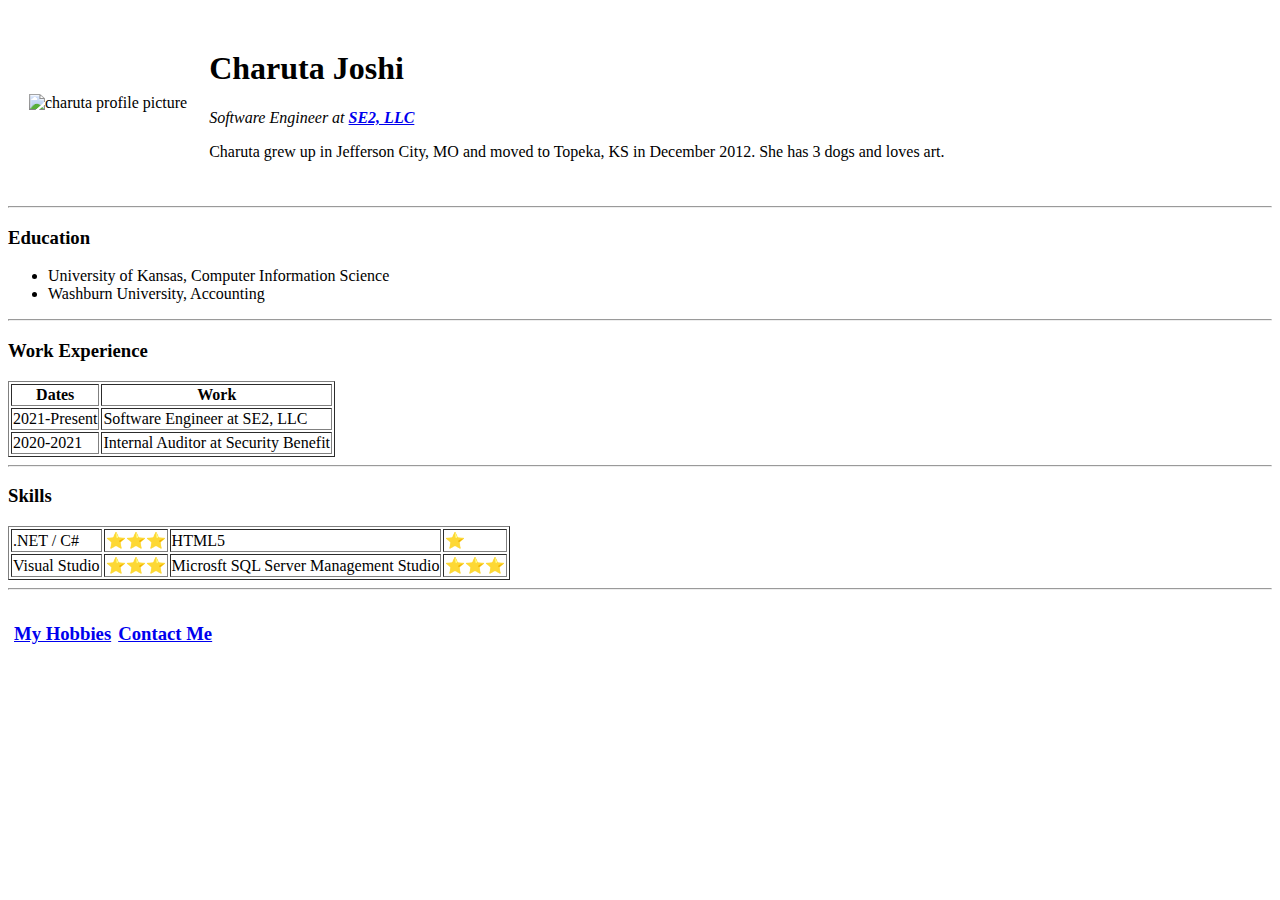
==== index.html @ 6ae9ea64 "Add initial CV website" ====
<!DOCTYPE html>
<html lang="en" dir="ltr">

<head>
  <meta charset="utf-8">
  <title>❃ Charuta's Personal Site ❃</title>
</head>

<body>
  <table cellspacing="20">
    <tr>
      <td><img src="https://media-exp2.licdn.com/dms/image/C5603AQFszvi9pDwAfQ/profile-displayphoto-shrink_800_800/0/1653598727268?e=1662595200&v=beta&t=ZHr_7Pw9hJLIaojrIEIyYQ8ulmerUaEm-MlctJ9YqmA" alt="charuta profile picture" width="200" height="200" />
      </td>
      <td><h1>Charuta Joshi</h1>
      <p>
        <em>Software Engineer at <strong><a href="https://se2.com/">SE2, LLC</a></strong></em>
      </p>
      <p>
        Charuta grew up in Jefferson City, MO and moved to Topeka, KS in December 2012. She has 3 dogs and loves art.
      </p></td>
    </tr>
  </table>
  <hr>
  <h3>Education</h3>
  <ul>
    <li>
      University of Kansas, Computer Information Science
    </li>
    <li>
      Washburn University, Accounting
    </li>
  </ul>
  <hr>
  <h3>Work Experience</h3>
  <table border=1>
    <thead>
      <tr>
        <th>
          Dates
        </th>
        <th>
          Work
        </th>
      </tr>
    </thead>
    <tbody>

    </tbody>
    <tfoot>

    </tfoot>
    <tr>
      <td>
        2021-Present
      </td>
      <td>
        Software Engineer at SE2, LLC
      </td>
    </tr>
    <td>
      2020-2021
    </td>
    <td>
      Internal Auditor at Security Benefit
    </td>
    </tr>
  </table>
  <hr>
  <h3>Skills</h3>
  <table cellspacing="2" border="1">
    <tr>
      <td>.NET / C#</td>
      <td>⭐️⭐️⭐️</td>
        <td>HTML5</td>
        <td>⭐️</td>
    </tr>
    <tr>
      <td>Visual Studio</td>
      <td>⭐️⭐️⭐️</td>
        <td>Microsft SQL Server Management Studio</td>
        <td>⭐️⭐️⭐️</td>
    </tr>
  </table>
  <hr />
  <table cellspacing="5" >
    <tr>
      <td>
      <h3><a href="hobbies.html">My Hobbies</a></h3></td>
      <td>
      <h3><a href="contactinfo.html">Contact Me</a></h3></td>
    </tr>
  </table>
</body>

</html>
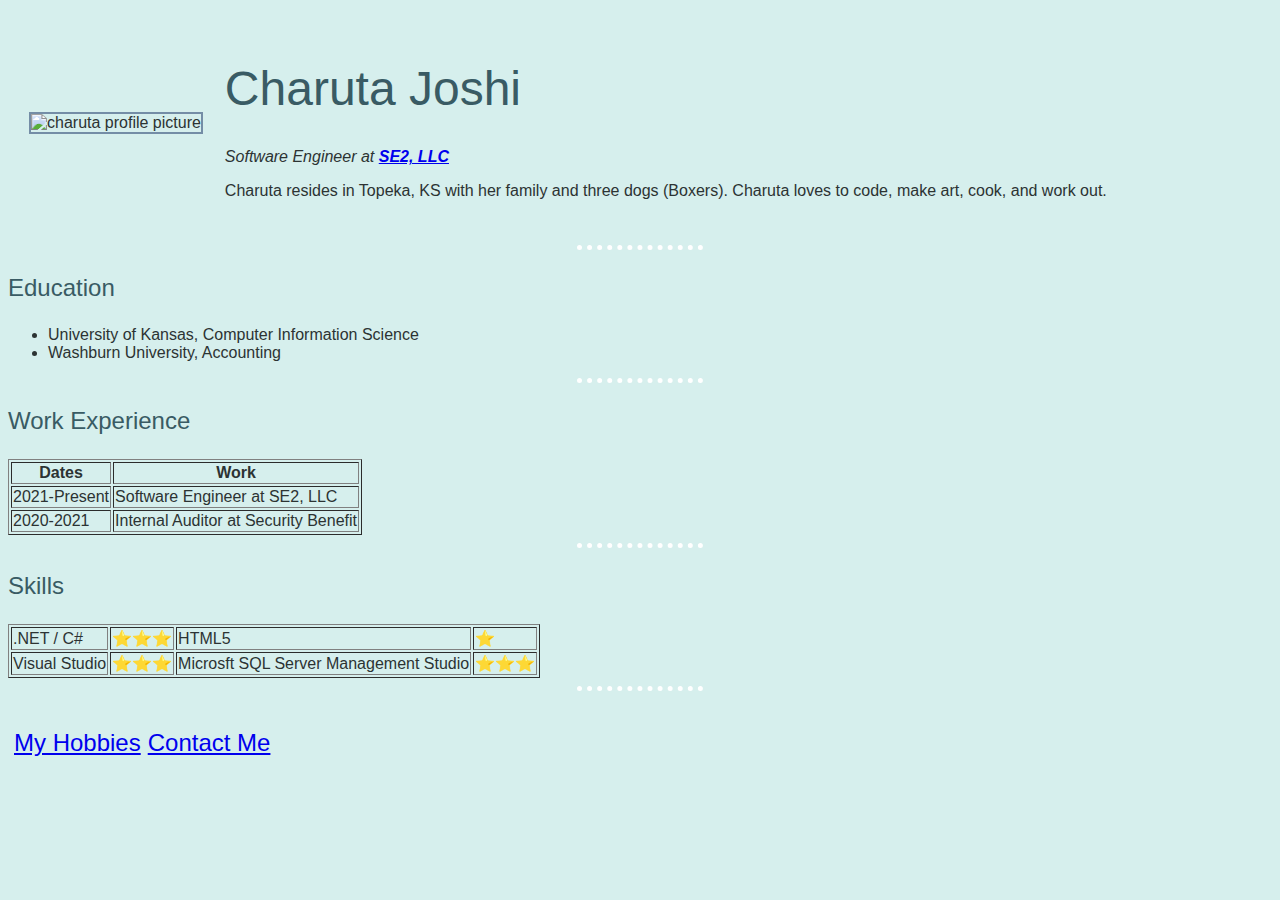
==== commit cf744788: "Update index.html" ====
--- a/index.html
+++ b/index.html
@@ -4,20 +4,24 @@
 <head>
   <meta charset="utf-8">
   <title>❃ Charuta's Personal Site ❃</title>
+  <link rel="stylesheet" href="styles.css">
 </head>
 
 <body>
   <table cellspacing="20">
     <tr>
-      <td><img src="https://media-exp2.licdn.com/dms/image/C5603AQFszvi9pDwAfQ/profile-displayphoto-shrink_800_800/0/1653598727268?e=1662595200&v=beta&t=ZHr_7Pw9hJLIaojrIEIyYQ8ulmerUaEm-MlctJ9YqmA" alt="charuta profile picture" width="200" height="200" />
+      <td><img src="https://media-exp2.licdn.com/dms/image/C5603AQFszvi9pDwAfQ/profile-displayphoto-shrink_800_800/0/1653598727268?e=1662595200&v=beta&t=ZHr_7Pw9hJLIaojrIEIyYQ8ulmerUaEm-MlctJ9YqmA" alt="charuta profile picture" width="200"
+          height="200" />
       </td>
-      <td><h1>Charuta Joshi</h1>
-      <p>
-        <em>Software Engineer at <strong><a href="https://se2.com/">SE2, LLC</a></strong></em>
-      </p>
-      <p>
-        Charuta grew up in Jefferson City, MO and moved to Topeka, KS in December 2012. She has 3 dogs and loves art.
-      </p></td>
+      <td>
+        <h1>Charuta Joshi</h1>
+        <p>
+          <em>Software Engineer at <strong><a href="https://se2.com/">SE2, LLC</a></strong></em>
+        </p>
+        <p>
+          Charuta resides in Topeka, KS with her family and three dogs (Boxers). Charuta loves to code, make art, cook, and work out.
+        </p>
+      </td>
     </tr>
   </table>
   <hr>
@@ -71,23 +75,25 @@
     <tr>
       <td>.NET / C#</td>
       <td>⭐️⭐️⭐️</td>
-        <td>HTML5</td>
-        <td>⭐️</td>
+      <td>HTML5</td>
+      <td>⭐️</td>
     </tr>
     <tr>
       <td>Visual Studio</td>
       <td>⭐️⭐️⭐️</td>
-        <td>Microsft SQL Server Management Studio</td>
-        <td>⭐️⭐️⭐️</td>
+      <td>Microsft SQL Server Management Studio</td>
+      <td>⭐️⭐️⭐️</td>
     </tr>
   </table>
   <hr />
-  <table cellspacing="5" >
+  <table cellspacing="5">
     <tr>
       <td>
-      <h3><a href="hobbies.html">My Hobbies</a></h3></td>
+        <h3><a href="hobbies.html">My Hobbies</a></h3>
+      </td>
       <td>
-      <h3><a href="contactinfo.html">Contact Me</a></h3></td>
+        <h3><a href="contactinfo.html">Contact Me</a></h3>
+      </td>
     </tr>
   </table>
 </body>
--- a/styles.css
+++ b/styles.css
@@ -0,0 +1,27 @@
+body {
+  background-color: #D6EFED;
+  font: 1em "Fira Sans", sans-serif;
+  color: #2C3333;
+}
+
+hr {
+  border-style: none;
+  border-top-style: dotted;
+  border-color: white;
+  border-width: 5px;
+  width: 10%;
+}
+
+h1 {
+  color: #395B64;
+  font: 3em "Fira Sans", sans-serif;
+}
+
+h3 {
+  color: #395B64;
+  font: 1.5em "Fira Sans", sans-serif;
+}
+
+img {
+  border: 2.5px solid #748DA6;
+}
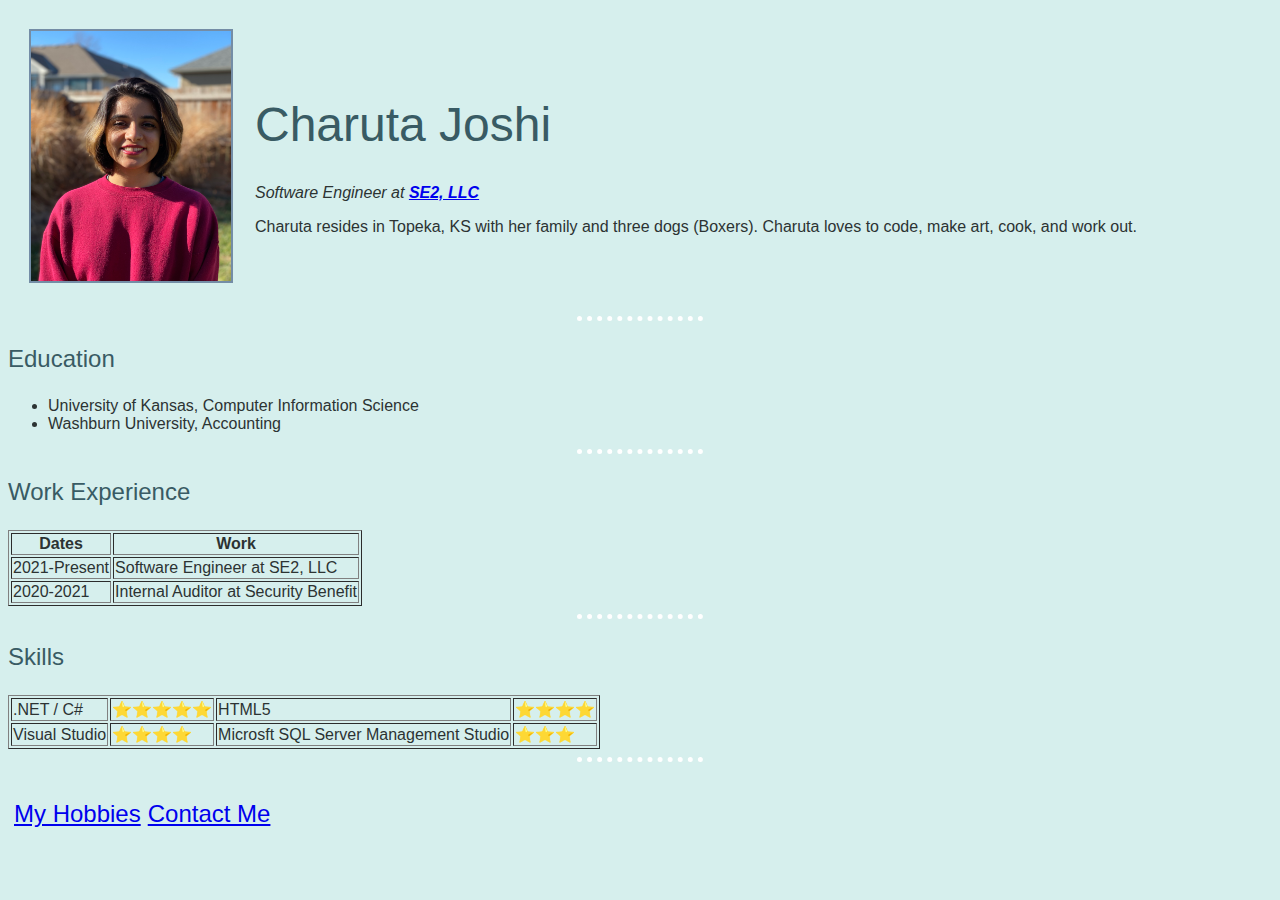
==== commit 93372cf4: "Update index.html" ====
--- a/index.html
+++ b/index.html
@@ -10,8 +10,8 @@
 <body>
   <table cellspacing="20">
     <tr>
-      <td><img src="https://media-exp2.licdn.com/dms/image/C5603AQFszvi9pDwAfQ/profile-displayphoto-shrink_800_800/0/1653598727268?e=1662595200&v=beta&t=ZHr_7Pw9hJLIaojrIEIyYQ8ulmerUaEm-MlctJ9YqmA" alt="charuta profile picture" width="200"
-          height="200" />
+      <td><img src="Pics/Profile Pic.jpeg" alt="charuta profile picture" width="200"
+          height="250" />
       </td>
       <td>
         <h1>Charuta Joshi</h1>
@@ -74,13 +74,13 @@
   <table cellspacing="2" border="1">
     <tr>
       <td>.NET / C#</td>
-      <td>⭐️⭐️⭐️</td>
+      <td>⭐️⭐️⭐️⭐️⭐️</td>
       <td>HTML5</td>
-      <td>⭐️</td>
+      <td>⭐️⭐️⭐️⭐️</td>
     </tr>
     <tr>
       <td>Visual Studio</td>
-      <td>⭐️⭐️⭐️</td>
+      <td>⭐️⭐️⭐️⭐️</td>
       <td>Microsft SQL Server Management Studio</td>
       <td>⭐️⭐️⭐️</td>
     </tr>
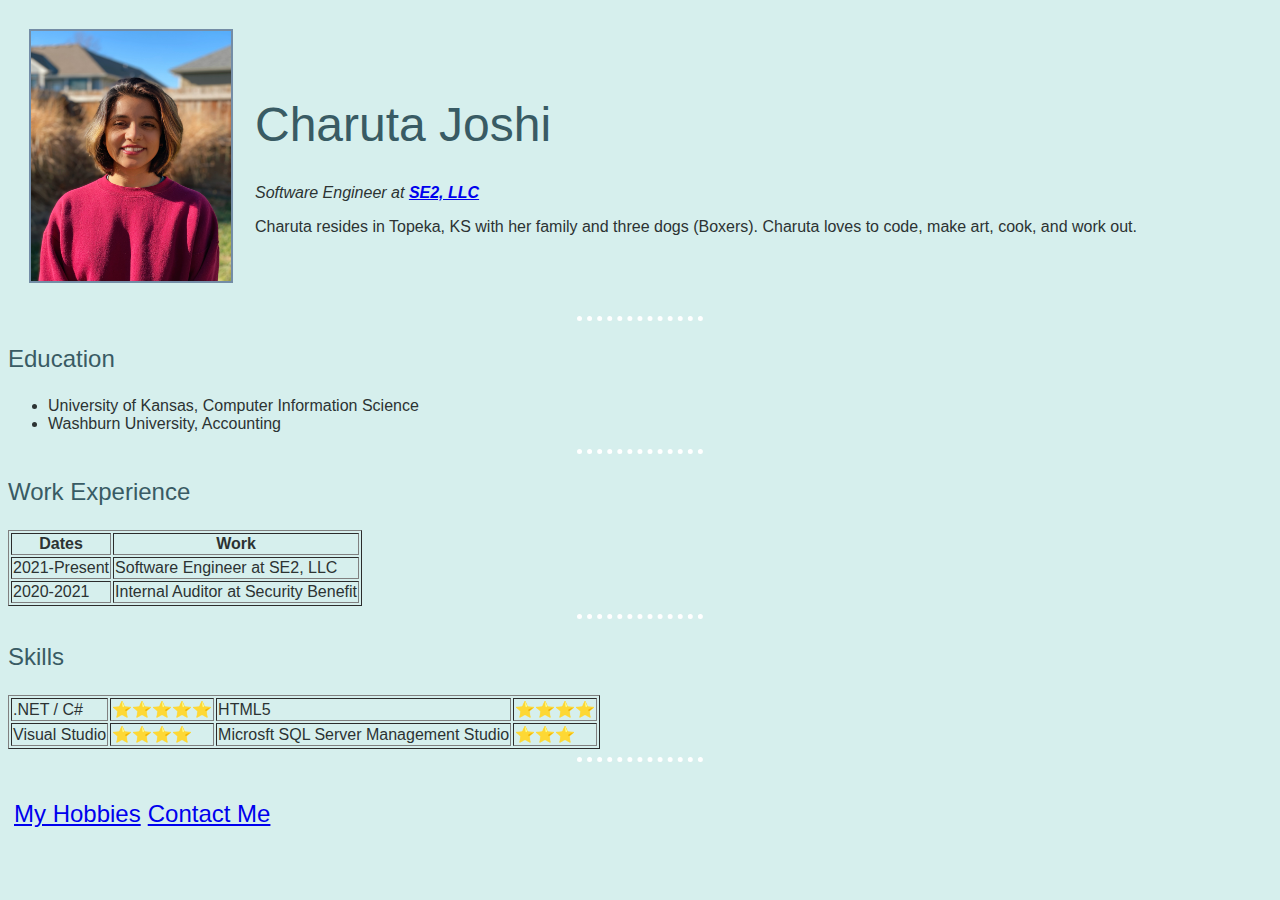
==== commit 403f63dc: "Update index.html" ====
--- a/index.html
+++ b/index.html
@@ -10,7 +10,7 @@
 <body>
   <table cellspacing="20">
     <tr>
-      <td><img src="Pics/Profile Pic.jpeg" alt="charuta profile picture" width="200"
+      <td><img src="Pics/profile.jpeg" alt="charuta profile picture" width="200"
           height="250" />
       </td>
       <td>
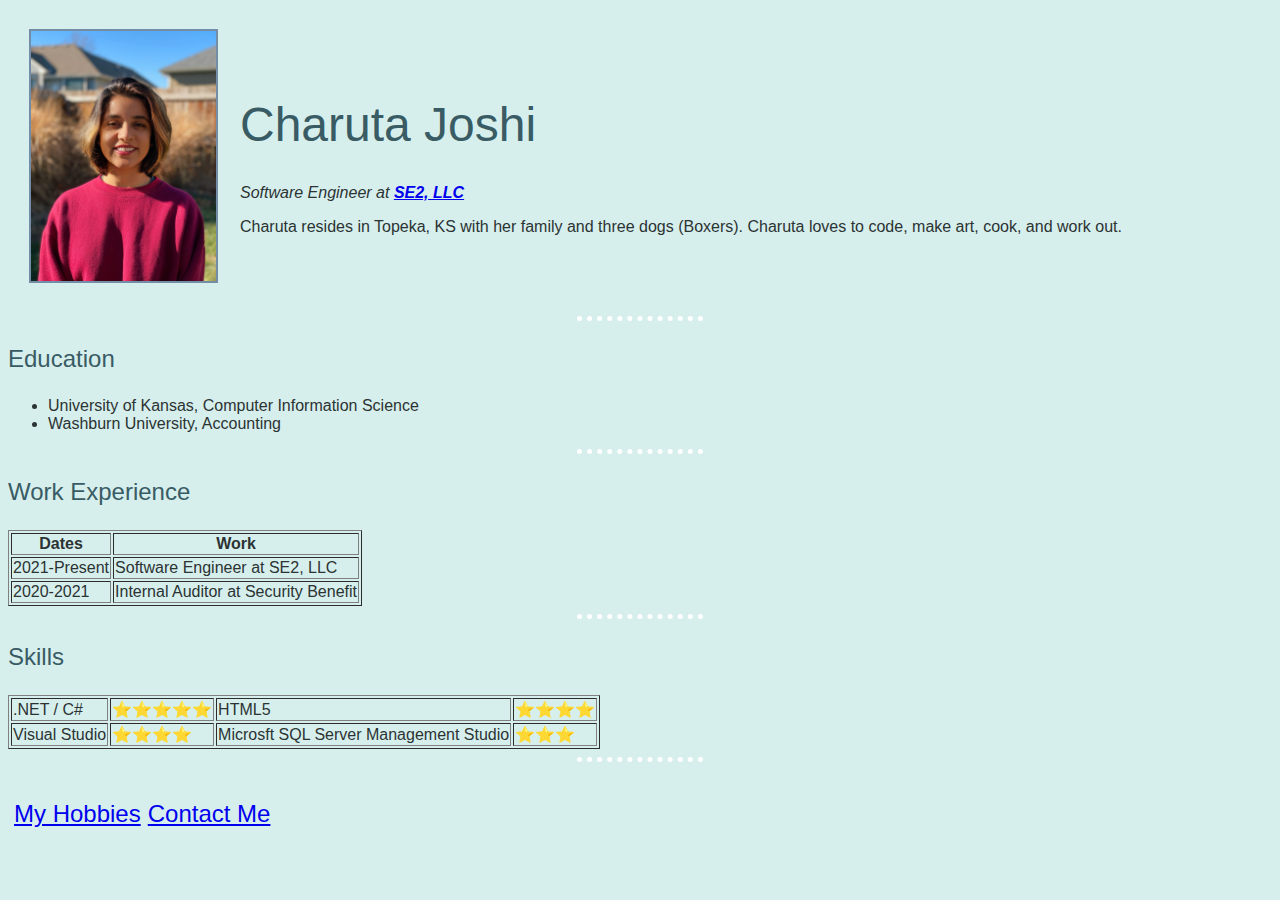
==== commit a0e5f62c: "Update index.html" ====
--- a/index.html
+++ b/index.html
@@ -10,7 +10,7 @@
 <body>
   <table cellspacing="20">
     <tr>
-      <td><img src="Pics/profile.jpeg" alt="charuta profile picture" width="200"
+      <td><img src="Pics/profile.jpeg" alt="charuta profile picture" width="185"
           height="250" />
       </td>
       <td>
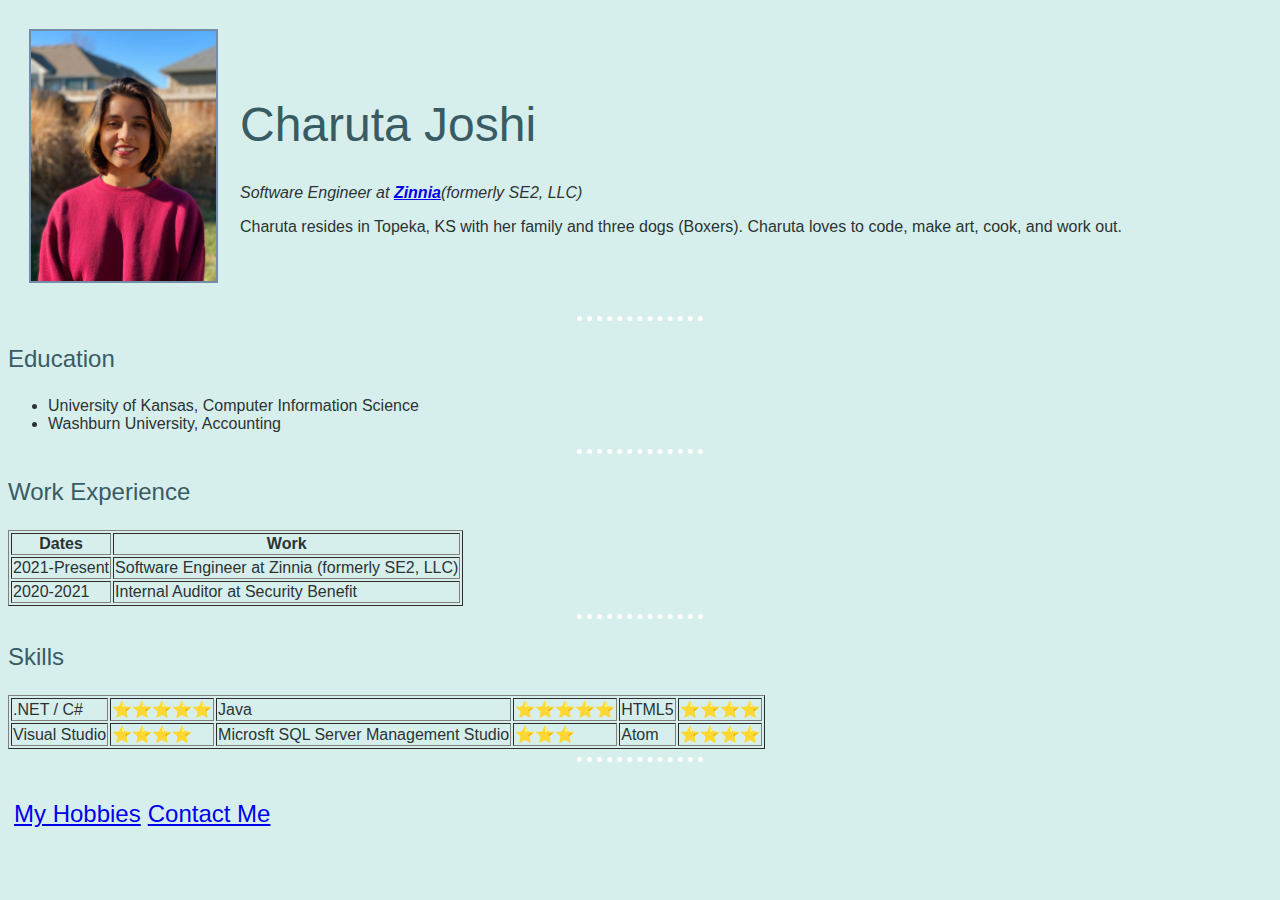
==== commit 2865852b: "Update index.html" ====
--- a/index.html
+++ b/index.html
@@ -16,7 +16,7 @@
       <td>
         <h1>Charuta Joshi</h1>
         <p>
-          <em>Software Engineer at <strong><a href="https://se2.com/">SE2, LLC</a></strong></em>
+          <em>Software Engineer at <strong><a href="https://zinnia.com/">Zinnia</a></strong>(formerly SE2, LLC)</em>
         </p>
         <p>
           Charuta resides in Topeka, KS with her family and three dogs (Boxers). Charuta loves to code, make art, cook, and work out.
@@ -58,7 +58,7 @@
         2021-Present
       </td>
       <td>
-        Software Engineer at SE2, LLC
+        Software Engineer at Zinnia (formerly SE2, LLC)
       </td>
     </tr>
     <td>
@@ -75,6 +75,8 @@
     <tr>
       <td>.NET / C#</td>
       <td>⭐️⭐️⭐️⭐️⭐️</td>
+      <td>Java</td>
+      <td>⭐️⭐️⭐️⭐️⭐️</td>
       <td>HTML5</td>
       <td>⭐️⭐️⭐️⭐️</td>
     </tr>
@@ -83,6 +85,8 @@
       <td>⭐️⭐️⭐️⭐️</td>
       <td>Microsft SQL Server Management Studio</td>
       <td>⭐️⭐️⭐️</td>
+      <td>Atom</td>
+      <td>⭐️⭐️⭐️⭐️</td>
     </tr>
   </table>
   <hr />
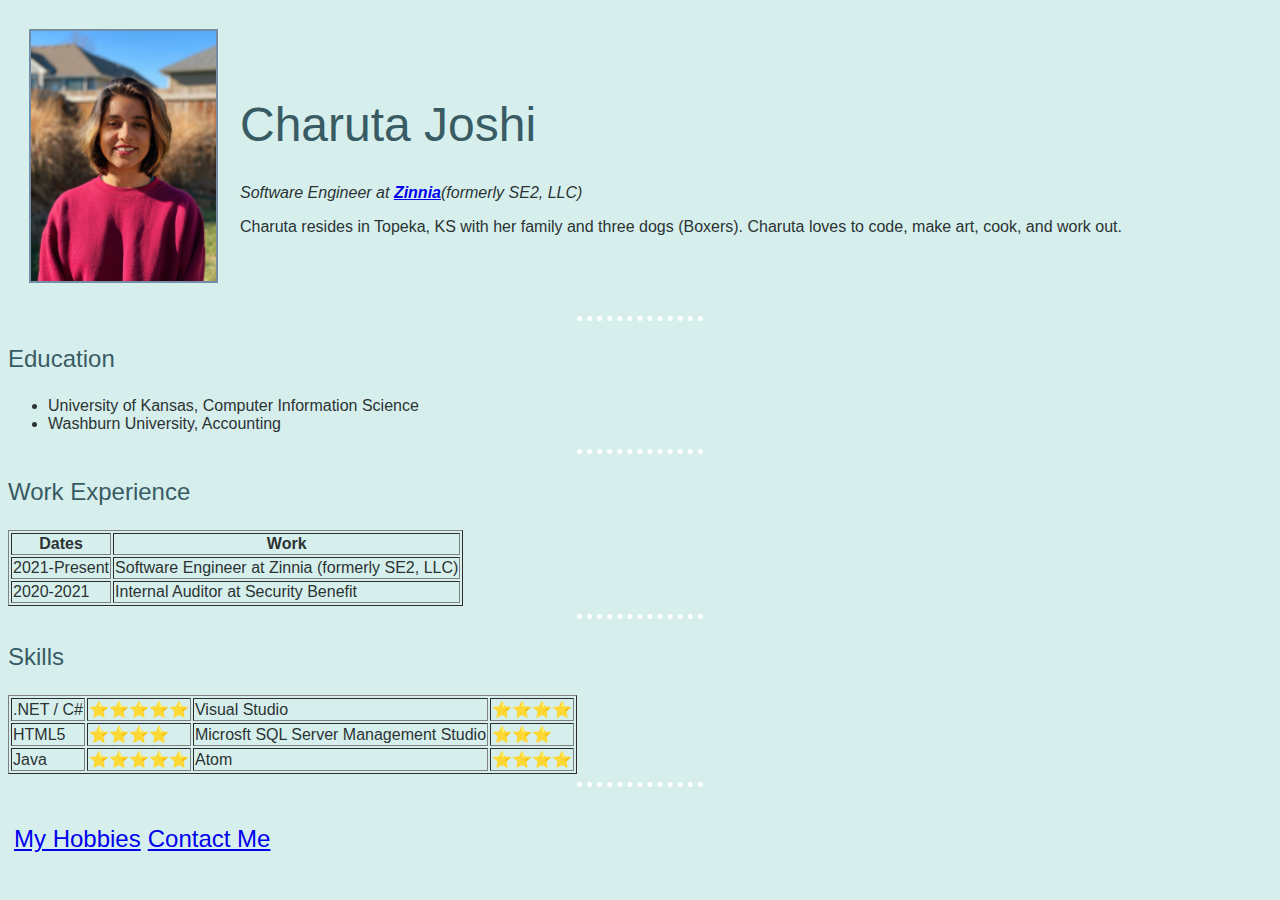
==== commit 03a6fa1f: "Update index.html" ====
--- a/index.html
+++ b/index.html
@@ -75,16 +75,18 @@
     <tr>
       <td>.NET / C#</td>
       <td>⭐️⭐️⭐️⭐️⭐️</td>
-      <td>Java</td>
-      <td>⭐️⭐️⭐️⭐️⭐️</td>
-      <td>HTML5</td>
+      <td>Visual Studio</td>
       <td>⭐️⭐️⭐️⭐️</td>
     </tr>
     <tr>
-      <td>Visual Studio</td>
+      <td>HTML5</td>
       <td>⭐️⭐️⭐️⭐️</td>
       <td>Microsft SQL Server Management Studio</td>
       <td>⭐️⭐️⭐️</td>
+    </tr>
+    <tr>
+      <td>Java</td>
+      <td>⭐️⭐️⭐️⭐️⭐️</td>
       <td>Atom</td>
       <td>⭐️⭐️⭐️⭐️</td>
     </tr>
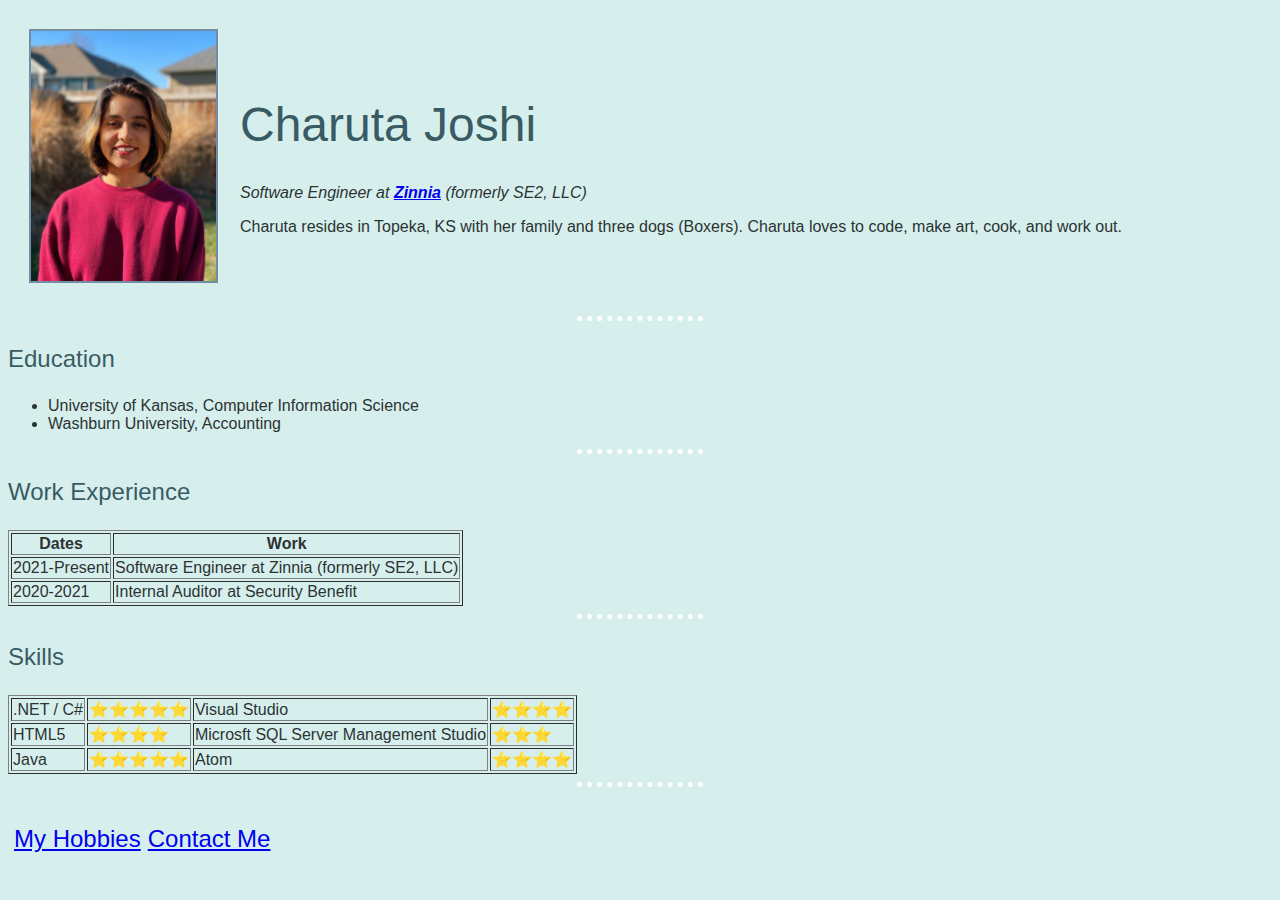
==== commit 3198d0f7: "Update index.html" ====
--- a/index.html
+++ b/index.html
@@ -16,7 +16,7 @@
       <td>
         <h1>Charuta Joshi</h1>
         <p>
-          <em>Software Engineer at <strong><a href="https://zinnia.com/">Zinnia</a></strong>(formerly SE2, LLC)</em>
+          <em>Software Engineer at <strong><a href="https://zinnia.com/">Zinnia</a></strong> (formerly SE2, LLC)</em>
         </p>
         <p>
           Charuta resides in Topeka, KS with her family and three dogs (Boxers). Charuta loves to code, make art, cook, and work out.
